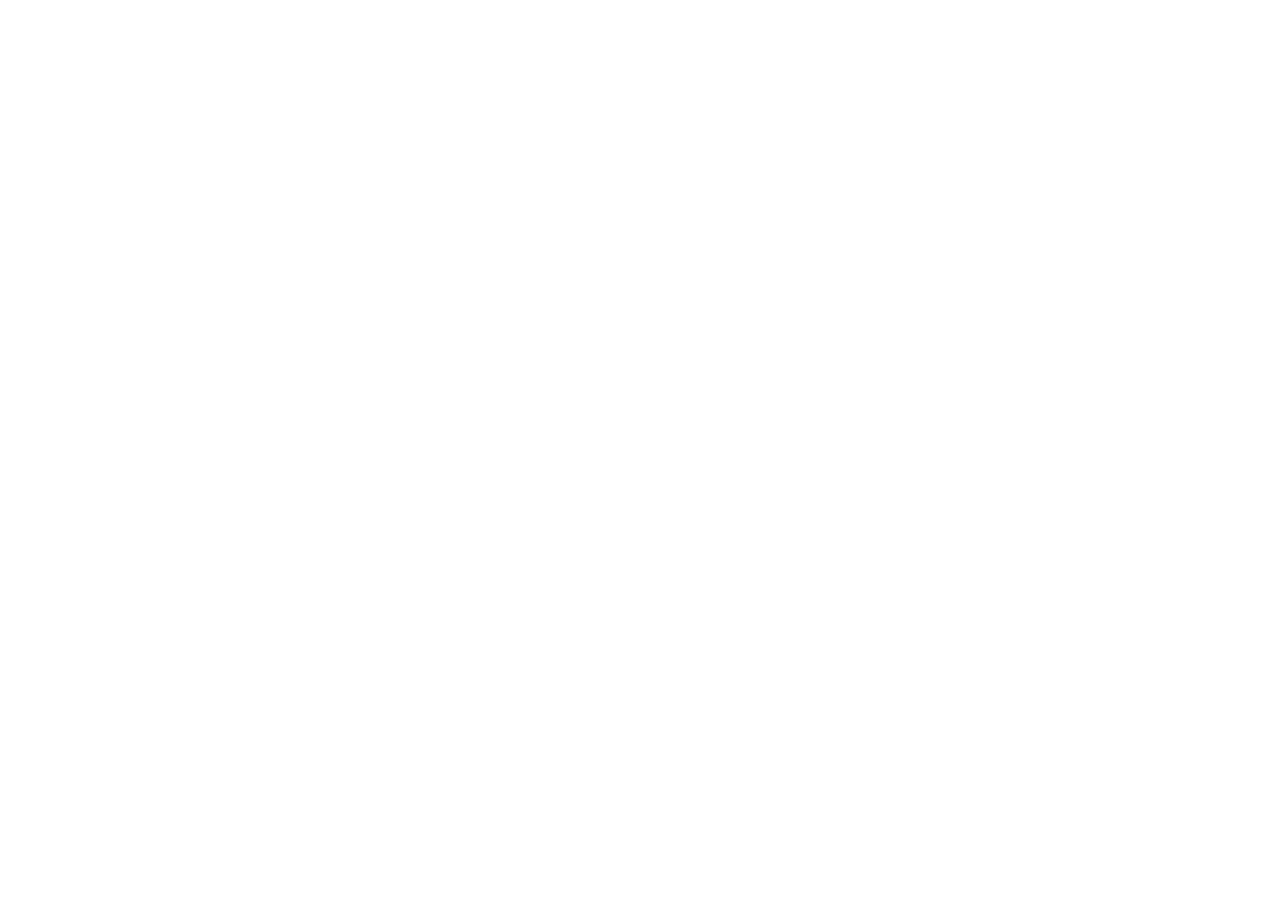
==== index.html @ 79f97542 "Create index.html" ====
<!DOCTYPE html>
<html lang="en">
<head>
    <meta charset="UTF-8">
    <meta name="viewport" content="width=device-width, initial-scale=1.0">
    <title>Document</title>
</head>
<body>
    
</body>
</html>
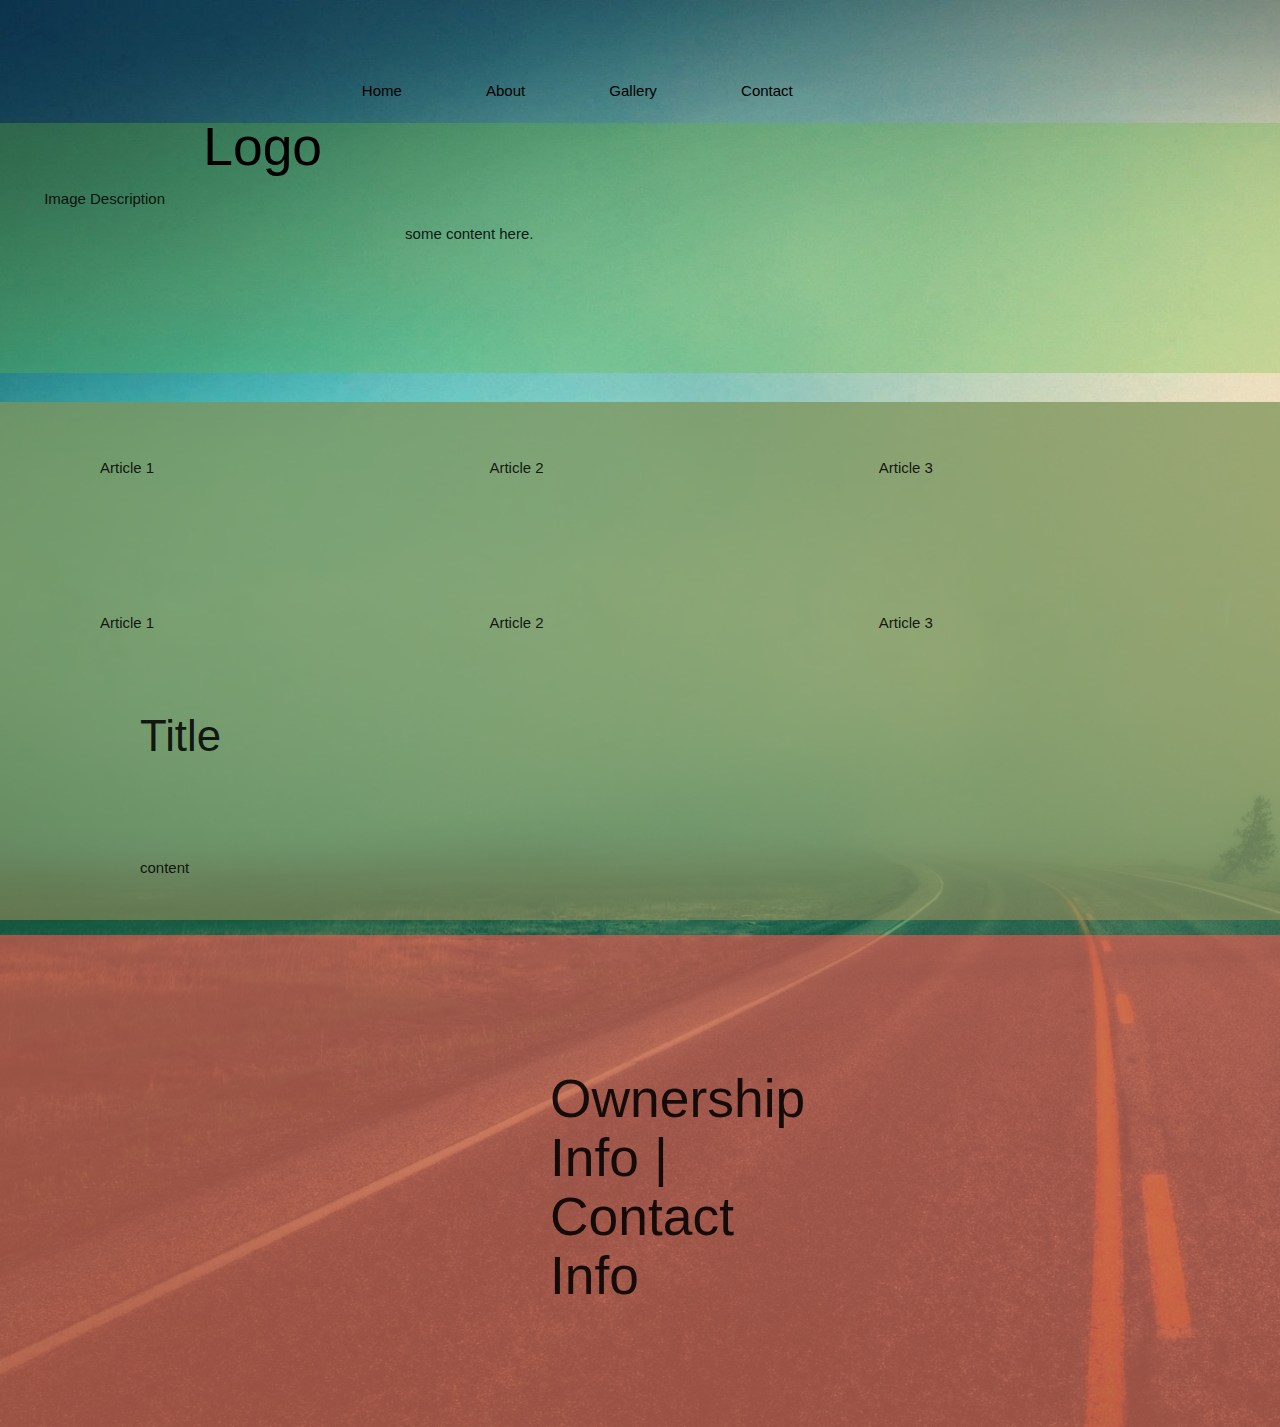
==== commit 015fe914: "My first commit!" ====
--- a/index.html
+++ b/index.html
@@ -4,8 +4,75 @@
     <meta charset="UTF-8">
     <meta name="viewport" content="width=device-width, initial-scale=1.0">
     <title>Document</title>
+    <link href="https://fonts.googleapis.com/icon?family=Material+Icons" rel="stylesheet">
+    <link rel="stylesheet" href="https://cdnjs.cloudflare.com/ajax/libs/materialize/1.0.0/css/materialize.min.css">
+    <link rel="stylesheet" href="main.css">
 </head>
 <body>
-    
+    <div class="container">
+        <div class="row">
+            <div class="logo col s3">
+                <a href="#"><h2>Logo</h2></a>
+             </div>
+             <div class="col s9">
+                    <ul>
+                        <li><a href="#">Home</a></li>
+                        <li><a href="#">About</a></li>
+                        <li><a href="#">Gallery</a></li>
+                        <li><a href="#">Contact</a></li>
+                    </ul>
+             </div>
+        </div>
+    </div>
+    <div class="hero-wrapper">
+        <div class="hero-banner">
+            <figure>
+                <img src="" alt="">
+                <caption>Image Description</caption>
+            </figure>
+            <article class="article-z">
+                some content here.
+            </article>
+        </div>
+        
+    </div>
+    <div class="three-wrapper">
+        <div class="column-1">
+            <article class="article-1">
+                Article 1
+            </article>
+            <article class="article-2">
+                Article 2
+            </article>
+            <article class="article-3">
+                Article 3
+            </article>
+            <article class="article-1">
+                Article 1
+            </article>
+            <article class="article-2">
+                Article 2
+            </article>
+            <article class="article-3">
+                Article 3
+            </article>
+        </div>
+        <div class="wrapper-2">
+            <div class="banner-2">
+                <article>
+                    <h3>Title</h3>
+                    <p>content</p>
+                </article>
+            </div>
+        </div>
+    <div class="footer">
+            <footer>
+                <article>
+                    <h2>Ownership Info | Contact Info</h2>
+                </article>
+            </footer>
+    </div>
+
+    <script src="https://cdnjs.cloudflare.com/ajax/libs/materialize/1.0.0/js/materialize.min.js"></script>
 </body>
 </html>--- a/main.css
+++ b/main.css
@@ -0,0 +1,116 @@
+.header-wrapper {
+  background-color: rgba(105, 77, 52, 0.5);
+  min-height: 200px;
+  width: 100%;
+  position: -webkit-sticky;
+  position: sticky;
+}
+
+.logo {
+  position: absolute;
+  margin: 60px 60px;
+}
+
+.hero-wrapper {
+  background-color: rgba(104, 188, 53, 0.3);
+  height: 250px;
+}
+
+.article-z {
+  float: left;
+  padding: 100px 200px;
+}
+
+.three-wrapper {
+  background-color: rgba(31, 141, 80, 0.52);
+  height: -webkit-fit-content;
+  height: -moz-fit-content;
+  height: fit-content;
+}
+
+.three-wrapper .column-1 {
+  padding-left: 100px;
+}
+
+.three-wrapper .article-1 {
+  float: left;
+  min-height: 100px;
+  width: 33%;
+  margin-top: 55px;
+}
+
+.three-wrapper .article-2 {
+  float: left;
+  min-height: 100px;
+  width: 33%;
+  margin-top: 55px;
+}
+
+.three-wrapper .article-3 {
+  float: left;
+  width: 33%;
+  min-height: 100px;
+  margin-top: 55px;
+}
+
+.wrapper-2 {
+  background-color: rgba(176, 151, 96, 0.5);
+}
+
+.footer {
+  clear: both;
+  background-color: rgba(255, 86, 80, 0.58);
+  min-height: 130px;
+  border-top: 30px;
+}
+
+.col s9 {
+  float: right;
+}
+
+body {
+  background-image: url(/images/Wallpaper.jpg);
+  background-size: cover;
+}
+
+div a {
+  text-decoration: none;
+  color: black;
+}
+
+ul {
+  margin: 0;
+  padding: 0;
+  list-style: none;
+  float: right;
+}
+
+li {
+  color: black;
+  display: inline-block;
+  padding-top: 80px;
+  padding-right: 40px;
+}
+
+a {
+  padding: 0px 20px;
+  text-decoration: none;
+}
+
+a:hover {
+  background: rgba(31, 141, 80, 0.52);
+}
+
+figure {
+  padding: 50px 0 0 0;
+  float: left;
+}
+
+div footer article {
+  padding: 100px 550px;
+}
+
+div h3, div p {
+  padding: 40px 140px;
+}
+/*# sourceMappingURL=main.css.map */